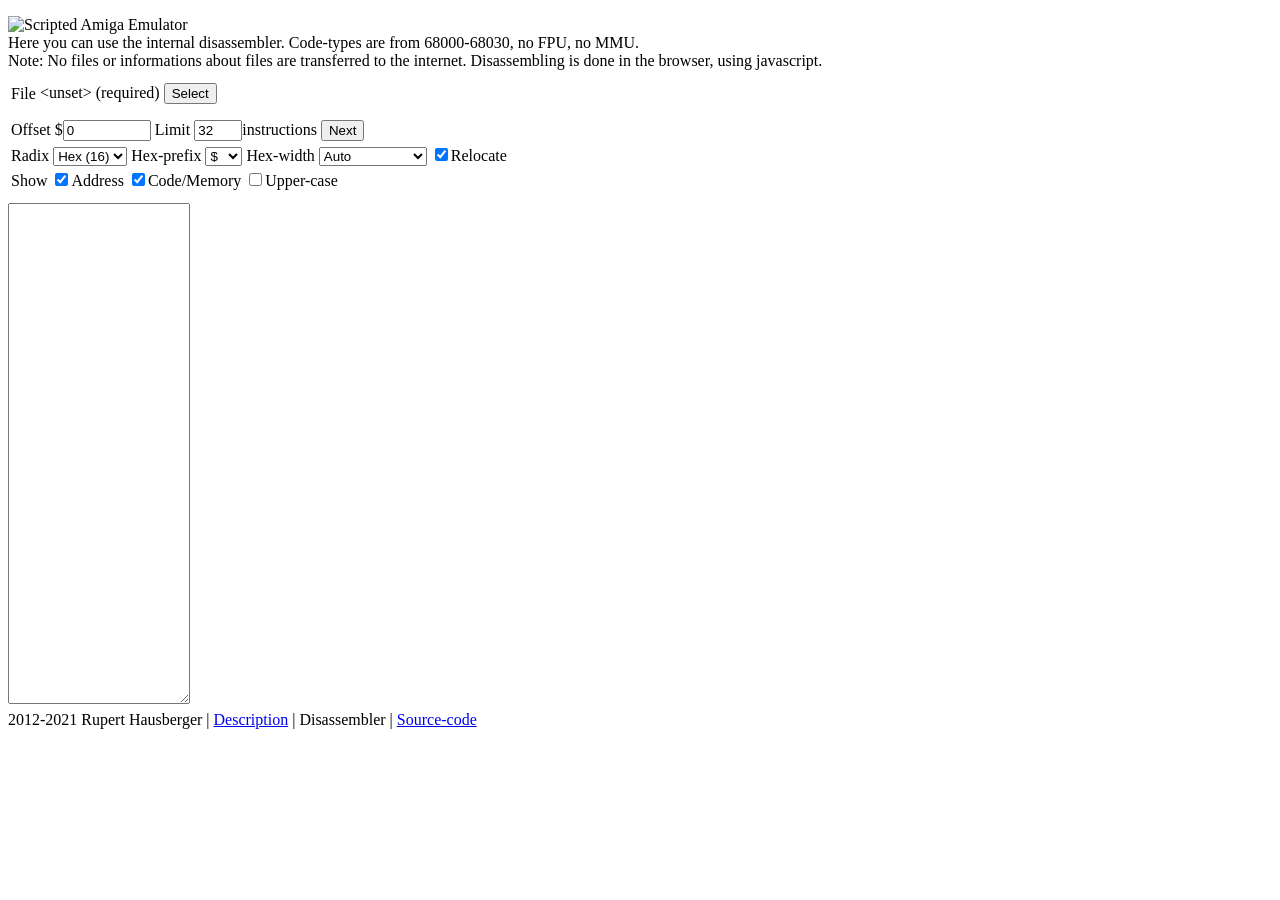
==== disass.html @ 754b36fb "Renamed disass.htm to disass.html" ====
<!DOCTYPE html>
<html lang="en-us">
	<head>
		<title>SAE - Scripted Amiga Emulator</title>
		<meta http-equiv="Content-Type" content="text/html; charset=UTF-8" />
		<link rel="icon" type="image/x-icon" href="favicon.ico" />
		<link rel="stylesheet" type="text/css" href="index.css" />
		<script type="text/javascript" src="sae/prototypes.js"></script>
		<script type="text/javascript" src="sae/utils.js"></script>
		<script type="text/javascript" src="sae/cpu.js"></script>
		<script type="text/javascript" src="sae/disassembler.js"></script>
		<script type="text/javascript" src="disass.js"></script>
	</head>
	<body onload="init()">
		<div id="base">
			<div id="head" class="head">
				<noscript>
					<div style="height:20px"></div>
					<div class="noscript">JavaScript is disabled or not supported!</div>
					<div style="height:20px"></div>
				</noscript>
				<div style="height:8px"></div>
				<img src="images/logo.png" alt="Scripted Amiga Emulator" />
			</div>
			<div id="disass">
				Here you can use the internal disassembler. Code-types are from 68000-68030, no FPU, no MMU.<br />
				<span class="info">Note: No files or informations about files are transferred to the internet. Disassembling is done in the browser, using javascript.</span>
				<div style="height:10px"></div>
				<table>
					<tr>
						<td class="arm"><span class="label">File</span></td>
						<td style="width:100%">
							<span class="text"><span id="cfg_filename" class="red">&lt;unset&gt; (required)</span></span>
							<input id="cfg_file" type="file" style="position:absolute;left:-10000px;top:-10000px;" onchange="updFile()" />
							<button class="button" onclick="document.getElementById('cfg_file').click()">Select</button>
						</td>
					</tr>
				</table>
				<div style="height:10px"></div>
				<table id="disass_cfg">
					<tr>
						<td>
							Offset&nbsp;&dollar;<input id="cfg_offset" type="text" value="0" maxlength="8" onchange="updOffset()" style="width:80px" />
							Limit <input id="cfg_limit" type="text" value="32" maxlength="4" onchange="updLimit()" style="width:40px" />instructions
							<button class="button" onclick="updNext(1)">Next</button>
						</td>
					</tr>
					<tr>
						<td>
							Radix
							<select id="cfg_radix" size="1" onchange="updRadix()">
								<option value="10">Dec (10)</option>
								<option value="16" selected="selected">Hex (16)</option>
							</select>
							Hex-prefix
							<select id="cfg_prefx" size="1" onchange="updPrefx()">
								<option value="1" selected="selected">&dollar;</option>
								<option value="2">0x</option>
							</select>
							Hex-width
							<select id="cfg_width" size="1" onchange="updWidth()">
								<option value="0" selected="selected">Auto</option>
								<option value="24">24bit (6 chars)</option>
								<option value="32">32bit (8 chars)</option>
							</select>
							<input id="cfg_reloc" type="checkbox" onchange="updReloc()" checked="checked" />Relocate
						</td>
					</tr>
					<tr>
						<td>
							Show
							<input id="cfg_showAddr" type="checkbox" onchange="updShowAddr()" checked="checked" />Address
							<input id="cfg_showCode" type="checkbox" onchange="updShowCode()" checked="checked" />Code/Memory
							<input id="cfg_case" type="checkbox" onchange="updCase()" />Upper-case
						</td>
					</tr>
				</table>
				<div style="height:10px"></div>
				<textarea rows="33" readonly="readonly" id="disass_code"></textarea>
			</div>
			<div style="height:5px"></div>
			<div id="foot" class="foot" style="line-height:14px">
				<span class="gray">2012-2021 Rupert Hausberger</span> |
				<a target="_blank" href="readme.htm">Description</a> |
				<span class="gray">Disassembler</span> |
				<a target="_blank" href="https://github.com/naTmeg/ScriptedAmigaEmulator">Source-code</a>
			</div>
		</div>
	</body>
</html>
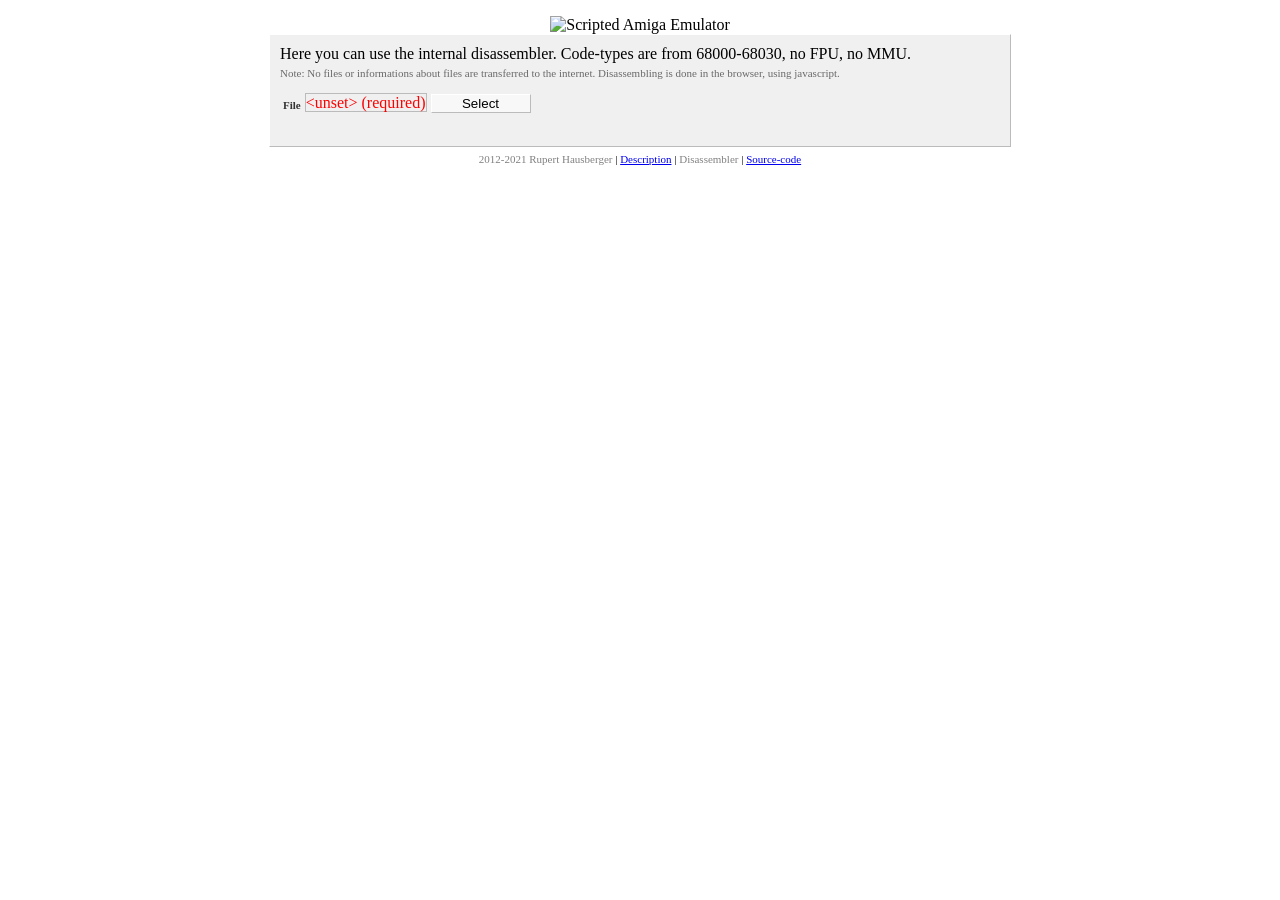
==== commit e2029290: "Modified disass.html" ====
--- a/disass.html
+++ b/disass.html
@@ -3,13 +3,13 @@
 	<head>
 		<title>SAE - Scripted Amiga Emulator</title>
 		<meta http-equiv="Content-Type" content="text/html; charset=UTF-8" />
-		<link rel="icon" type="image/x-icon" href="favicon.ico" />
-		<link rel="stylesheet" type="text/css" href="index.css" />
-		<script type="text/javascript" src="sae/prototypes.js"></script>
-		<script type="text/javascript" src="sae/utils.js"></script>
-		<script type="text/javascript" src="sae/cpu.js"></script>
-		<script type="text/javascript" src="sae/disassembler.js"></script>
-		<script type="text/javascript" src="disass.js"></script>
+		<link rel="icon" type="image/x-icon" href="/images/favicon.ico" />
+		<link rel="stylesheet" type="text/css" href="/css/index.css" />
+		<script type="text/javascript" src="/js/prototypes.min.js"></script>
+		<script type="text/javascript" src="/js/utils.min.js"></script>
+		<script type="text/javascript" src="/js/cpu.min.js"></script>
+		<script type="text/javascript" src="/js/disassembler.min.js"></script>
+		<script type="text/javascript" src="/js/disass.min.js"></script>
 	</head>
 	<body onload="init()">
 		<div id="base">
--- a/css/index.css
+++ b/css/index.css
@@ -0,0 +1,422 @@
+/*-------------------------------------------------------------------------
+| SAE - Scripted Amiga Emulator
+| https://github.com/naTmeg/ScriptedAmigaEmulator
+|
+| Copyright (C) 2012-2016 Rupert Hausberger
+|
+| This program is free software; you can redistribute it and/or
+| modify it under the terms of the GNU General Public License
+| as published by the Free Software Foundation; either version 2
+| of the License, or (at your option) any later version.
+|
+| This program is distributed in the hope that it will be useful,
+| but WITHOUT ANY WARRANTY; without even the implied warranty of
+| MERCHANTABILITY or FITNESS FOR A PARTICULAR PURPOSE.  See the
+| GNU General Public License for more details.
+-------------------------------------------------------------------------*/
+/* Mode clair (défaut) */
+html {
+    color-scheme: light;
+}
+
+/* Mode sombre */
+html.is-dark {
+    color-scheme: dark;
+}
+/*
+a:link		{ color:#24c; text-decoration:none; }
+a:visited	{ color:#24c; text-decoration:none; }
+a:hover		{ color:#24c; text-decoration:underline; }
+*/
+/*body {
+	top:0;
+	left:0;
+	margin:0;
+	padding:0;
+	font-family:Verdana;
+	font-size:13px;
+	background-color:#f8f8f8;
+	-webkit-touch-callout:none;
+	-webkit-user-select:none;
+	-khtml-user-select:none;
+	-moz-user-select:none;
+	-ms-user-select:none;
+	user-select:none;
+}
+*/
+table {
+	white-space:nowrap;
+}
+/*
+textarea {
+	resize:none;
+	font-size:13px;
+	font-family:monospace;
+	border-left:1px solid #ccc;
+	border-top:1px solid #ccc;
+	border-right:1px solid #fff;
+	border-bottom:1px solid #fff;
+}
+
+input[type=text] {
+	font-size:13px;
+	border-left:1px solid #ccc;
+	border-top:1px solid #ccc;
+	border-right:1px solid #fff;
+	border-bottom:1px solid #fff;
+}
+*/
+/*---------------------------------*/
+
+.gray { color:gray; }
+.green { color:green; }
+.orange { color:orange; }
+.red { color:red; }
+
+.alt { text-align:left; vertical-align:top; }
+.alm { text-align:left; vertical-align:middle; }
+.alb { text-align:left; vertical-align:bottom; }
+
+.act { text-align:center; vertical-align:top; }
+.acm { text-align:center; vertical-align:middle; }
+.acb { text-align:center; vertical-align:bottom; }
+
+.art { text-align:right; vertical-align:top; }
+.arm { text-align:right; vertical-align:middle; }
+.arb { text-align:right; vertical-align:bottom; }
+
+.label {
+	font-size:11px;
+	font-weight:bold;
+	color:#333;
+}
+.info {
+	font-size:11px;
+	color:dimgray;
+}
+.warn {
+	font-size:11px;
+	color:red;
+}
+
+.noscript {
+	margin:auto;
+	padding:4px;
+	font-size:17px;
+	font-weight:bold;
+	text-align:center;
+	color:red;
+}
+
+.head {
+	width:100%;
+	margin:auto;
+	text-align:center;
+}
+
+.foot {
+	width:100%;
+	margin:auto;
+	font-size:11px;
+	text-align:center;
+}
+
+.linehoriz {
+	width:100%;
+	border-top:2px solid #bbb;
+}
+
+.text {
+
+	border-left:1px solid #bbb;
+	border-top:1px solid #bbb;
+	border-right:1px solid #bbb;
+	border-bottom:1px solid #bbb;
+/*	background-color:#fff; */
+
+	-webkit-touch-callout:text;
+	-webkit-user-select:text;
+	-khtml-user-select:text;
+	-moz-user-select:text;
+	-ms-user-select:text;
+	user-select:text;
+}
+
+/*---------------------------------*/
+
+#myVideo {
+	margin:auto;
+}
+#myVideo:-webkit-full-screen {
+  width: 100%;
+  height: 100%;
+}
+
+/*---------------------------------*/
+/*
+#config select {
+	border-left:2px solid #fff;
+	border-top:2px solid #fff;
+	border-right:1px solid #bbb;
+	border-bottom:1px solid #bbb;
+	background-color:#f8f8f8;
+}
+/*
+#config .button {
+	width:75px;
+	border-left:1px solid #fff;
+	border-top:1px solid #fff;
+	border-right:1px solid #bbb;
+	border-bottom:1px solid #bbb;
+	background-color:#f8f8f8;
+}
+
+#config .button:hover {
+	background-color:#e8e8e8;
+}
+
+#config .sbutton {
+	width:100px;
+	padding:2px;
+	border-left:1px solid #fff;
+	border-top:1px solid #fff;
+	border-right:1px solid #bbb;
+	border-bottom:1px solid #bbb;
+	background-color:#f8f8f8;
+}
+#config .sbutton:hover {
+	background-color:#e8e8e8;
+}
+
+#config_database  {
+	width:720px;
+	padding:10px;
+	margin:auto;
+	border-left:1px solid #fff;
+	border-top:1px solid #fff;
+	border-right:1px solid #bbb;
+	border-bottom:1px solid #bbb;
+	background-color:#f0f0f0;
+
+}
+*/
+  .is-750 {
+    width: 750px;
+    max-width: 100%; 
+    margin-left: auto;
+    margin-right: auto;
+/*    perspective: 1000px; /* donne de la profondeur */
+}
+  .is-1024 {
+    width: 1024px;
+    max-width: 100%; 
+    margin-left: auto;
+    margin-right: auto;
+/*    perspective: 1000px; /* donne de la profondeur */
+	display:none;
+}
+  .card-3d {
+    border-radius: 16px;
+    background: linear-gradient(135deg, rgba(255,255,255,0.95), rgba(245,245,255,0.75)); 
+    border: 1px solid rgba(255,255,255,0.45);
+
+    /* Ombre 3D */
+    box-shadow:
+      0 25px 60px rgba(0,0,0,0.18),
+      0 10px 25px rgba(0, 0, 0, 0.361);
+
+    transform-style: preserve-3d;
+
+    /* Effet “relief” 
+    transition: transform 250ms ease, box-shadow 250ms ease;*/
+  }
+/*#config_database_hof  {
+	width:75%;
+	margin:auto;
+	padding:10px;
+	border-left:1px solid #bbb;
+	border-top:1px solid #bbb;
+	border-right:1px solid #fff;
+	border-bottom:1px solid #fff;
+	background-color:#e8e8e8;
+}
+
+#config_database_hof .ctrl  {
+	padding:2px;
+	margin:0;
+	border-left:1px solid #bbb;
+	border-top:1px solid #bbb;
+	border-right:1px solid #fff;
+	border-bottom:1px solid #fff;
+	background-color:#f0f0f0;
+}
+
+#config_advanced {
+	width:1024px;
+	margin:auto;
+	padding:10px;
+	border-left:1px solid #fff;
+	border-top:1px solid #fff;
+	border-right:1px solid #bbb;
+	border-bottom:1px solid #bbb;
+	background-color:#f0f0f0;
+	display:none;
+}
+*/
+#config_advanced table {
+	width:100%;
+}
+/*
+#config_advanced .menu {
+	padding:10px;
+	border-left:1px solid #ccc;
+	border-top:1px solid #ccc;
+	border-right:1px solid #fff;
+	border-bottom:1px solid #fff;
+	background-color:#e8e8e8;
+}
+	*/
+#config_advanced .menu a:link {
+	font-size:13px;
+/*	color:#000; */
+	text-decoration:none;
+}
+#config_advanced .menu a:hover {
+/*	color:#888; */
+	text-decoration:none;
+}
+
+#config_advanced .page {
+	padding:10px;
+/* border-left:1px solid #ccc;
+	border-top:1px solid #ccc;
+	border-right:1px solid #ccc;
+	border-bottom:1px solid #ccc;
+	background-color:#e8e8e8;
+*/
+	display:none;
+}
+
+#cfg_page_video  input[type="text"] {
+	width:60px;
+}
+
+/*---------------------------------*/
+
+#emul {
+	display:none;
+}
+/*
+#emul button {
+	width:75px;
+	font-size:11px;
+	font-weight:bold;
+	color:#888;
+	border:1px solid #888;
+	background-color:#000;
+}
+#emul button:hover {
+	color:#ccc;
+	border:1px solid #ccc;
+}
+*/
+#controls_status {
+	margin:auto;
+	color:#888;
+	font-size:9px;
+	font-weight:bold;
+}
+
+#dskchg_database, #dskchg_advanced {
+	display:none;
+}
+#dskchg_database table, #dskchg_advanced table {
+	margin:auto;
+}
+#dskchg_database select, #dskchg_advanced select {
+	font-size:11px;
+	font-weight:bold;
+	color:#888;
+	border:1px solid #888;
+	background-color:#000;
+}
+
+table.table tbody tr {
+  border-bottom: none;
+}
+
+table.table tbody tr td {
+  border: none;
+}
+/*---------------------------------*/
+
+.readme {
+	width:1080px;
+	margin:auto;
+	padding:10px;
+	border-left:1px solid #fff;
+	border-top:1px solid #fff;
+	border-right:1px solid #bbb;
+	border-bottom:1px solid #bbb;
+	background-color:#f0f0f0;
+}
+.readme table {
+	width:100%;
+}
+.readme table td {
+	vertical-align:top;
+}
+.readme li {
+	padding:1px;
+}
+
+/*---------------------------------*/
+
+#disass  {
+	width:720px;
+	padding:10px;
+	margin:auto;
+	border-left:1px solid #fff;
+	border-top:1px solid #fff;
+	border-right:1px solid #bbb;
+	border-bottom:1px solid #bbb;
+	background-color:#f0f0f0;
+}
+#disass select {
+	border-left:1px solid #fff;
+	border-top:1px solid #fff;
+	border-right:1px solid #bbb;
+	border-bottom:1px solid #bbb;
+}
+#disass input {
+	border-left:1px solid #bbb;
+	border-top:1px solid #bbb;
+	border-right:1px solid #fff;
+	border-bottom:1px solid #fff;
+}
+
+#disass .button {
+	width:100px;
+	border-left:1px solid #fff;
+	border-top:1px solid #fff;
+	border-right:1px solid #bbb;
+	border-bottom:1px solid #bbb;
+	background-color:#f8f8f8;
+}
+#disass .button:hover {
+	background-color:#e8e8e8;
+}
+
+#disass_cfg  {
+	border-left:1px solid #bbb;
+	border-top:1px solid #bbb;
+	border-right:1px solid #fff;
+	border-bottom:1px solid #fff;
+	background-color:#e8e8e8;
+	display:none;
+}
+
+#disass_code {
+	width:100%;
+	display:none;
+}
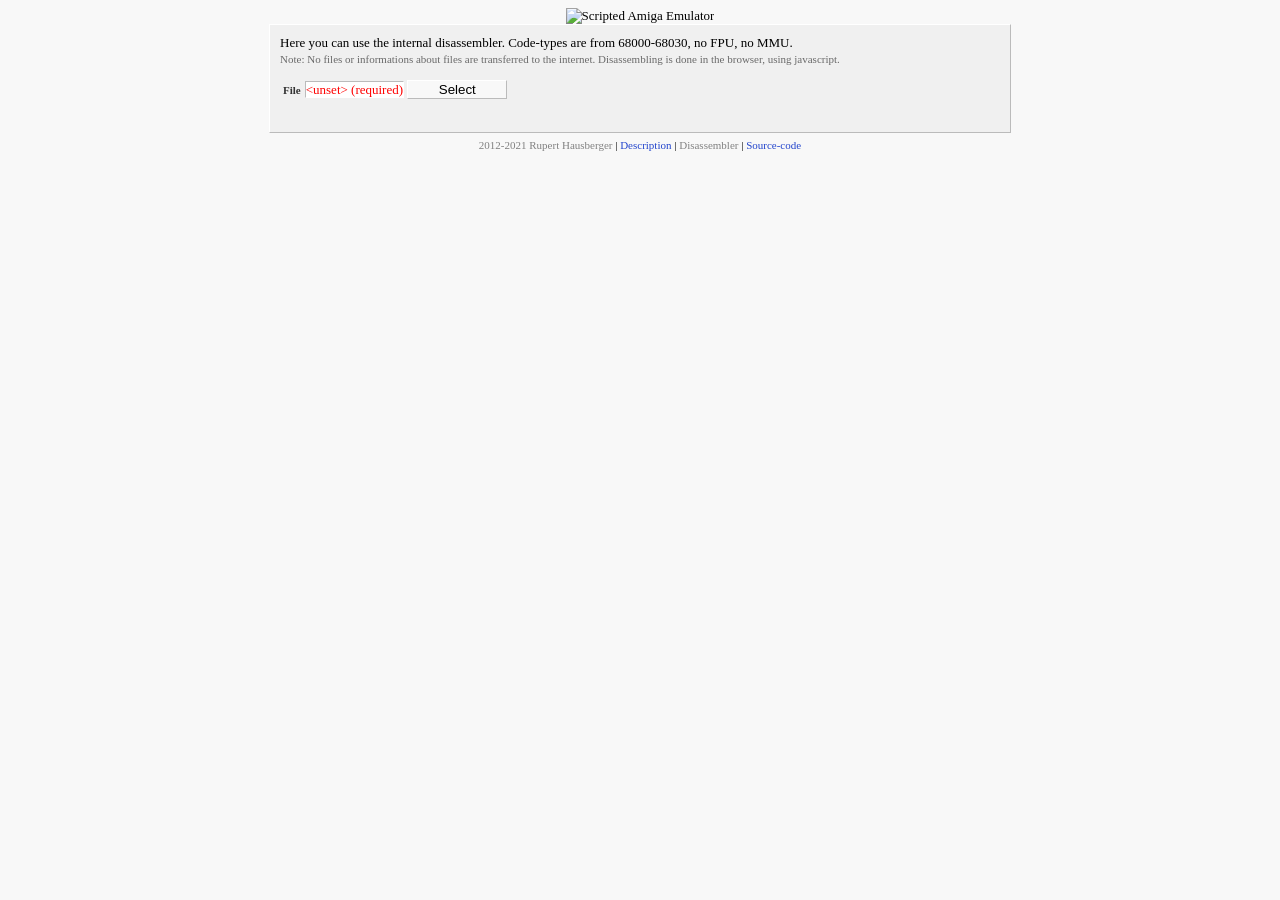
==== commit c0a91e2c: "Minifying js files broke some stuff rollback and deactivated the minifying process in workflow" ====
--- a/disass.html
+++ b/disass.html
@@ -5,11 +5,11 @@
 		<meta http-equiv="Content-Type" content="text/html; charset=UTF-8" />
 		<link rel="icon" type="image/x-icon" href="/images/favicon.ico" />
 		<link rel="stylesheet" type="text/css" href="/css/index.css" />
-		<script type="text/javascript" src="/js/prototypes.min.js"></script>
-		<script type="text/javascript" src="/js/utils.min.js"></script>
-		<script type="text/javascript" src="/js/cpu.min.js"></script>
-		<script type="text/javascript" src="/js/disassembler.min.js"></script>
-		<script type="text/javascript" src="/js/disass.min.js"></script>
+		<script type="text/javascript" src="/sae/prototypes.js"></script>
+		<script type="text/javascript" src="/sae/utils.js"></script>
+		<script type="text/javascript" src="/sae/cpu.js"></script>
+		<script type="text/javascript" src="/sae/disassembler.js"></script>
+		<script type="text/javascript" src="/sae/disass.js"></script>
 	</head>
 	<body onload="init()">
 		<div id="base">
--- a/css/index.css
+++ b/css/index.css
@@ -14,21 +14,12 @@
 | MERCHANTABILITY or FITNESS FOR A PARTICULAR PURPOSE.  See the
 | GNU General Public License for more details.
 -------------------------------------------------------------------------*/
-/* Mode clair (défaut) */
-html {
-    color-scheme: light;
-}
-
-/* Mode sombre */
-html.is-dark {
-    color-scheme: dark;
-}
-/*
+
 a:link		{ color:#24c; text-decoration:none; }
 a:visited	{ color:#24c; text-decoration:none; }
 a:hover		{ color:#24c; text-decoration:underline; }
-*/
-/*body {
+
+body {
 	top:0;
 	left:0;
 	margin:0;
@@ -43,11 +34,15 @@
 	-ms-user-select:none;
 	user-select:none;
 }
-*/
+
 table {
 	white-space:nowrap;
 }
-/*
+td {
+	text-align:left;
+	vertical-align:top;
+}
+
 textarea {
 	resize:none;
 	font-size:13px;
@@ -65,7 +60,7 @@
 	border-right:1px solid #fff;
 	border-bottom:1px solid #fff;
 }
-*/
+
 /*---------------------------------*/
 
 .gray { color:gray; }
@@ -123,17 +118,15 @@
 
 .linehoriz {
 	width:100%;
-	border-top:2px solid #bbb;
+	border-top:1px solid #bbb;
 }
 
 .text {
-
-	border-left:1px solid #bbb;
-	border-top:1px solid #bbb;
-	border-right:1px solid #bbb;
-	border-bottom:1px solid #bbb;
-/*	background-color:#fff; */
-
+	border-left:1px solid #bbb;
+	border-top:1px solid #bbb;
+	border-right:1px solid #fff;
+	border-bottom:1px solid #fff;
+	background-color:#fff;
 	-webkit-touch-callout:text;
 	-webkit-user-select:text;
 	-khtml-user-select:text;
@@ -153,7 +146,7 @@
 }
 
 /*---------------------------------*/
-/*
+
 #config select {
 	border-left:2px solid #fff;
 	border-top:2px solid #fff;
@@ -161,7 +154,6 @@
 	border-bottom:1px solid #bbb;
 	background-color:#f8f8f8;
 }
-/*
 #config .button {
 	width:75px;
 	border-left:1px solid #fff;
@@ -170,11 +162,9 @@
 	border-bottom:1px solid #bbb;
 	background-color:#f8f8f8;
 }
-
 #config .button:hover {
 	background-color:#e8e8e8;
 }
-
 #config .sbutton {
 	width:100px;
 	padding:2px;
@@ -197,40 +187,8 @@
 	border-right:1px solid #bbb;
 	border-bottom:1px solid #bbb;
 	background-color:#f0f0f0;
-
-}
-*/
-  .is-750 {
-    width: 750px;
-    max-width: 100%; 
-    margin-left: auto;
-    margin-right: auto;
-/*    perspective: 1000px; /* donne de la profondeur */
-}
-  .is-1024 {
-    width: 1024px;
-    max-width: 100%; 
-    margin-left: auto;
-    margin-right: auto;
-/*    perspective: 1000px; /* donne de la profondeur */
-	display:none;
-}
-  .card-3d {
-    border-radius: 16px;
-    background: linear-gradient(135deg, rgba(255,255,255,0.95), rgba(245,245,255,0.75)); 
-    border: 1px solid rgba(255,255,255,0.45);
-
-    /* Ombre 3D */
-    box-shadow:
-      0 25px 60px rgba(0,0,0,0.18),
-      0 10px 25px rgba(0, 0, 0, 0.361);
-
-    transform-style: preserve-3d;
-
-    /* Effet “relief” 
-    transition: transform 250ms ease, box-shadow 250ms ease;*/
-  }
-/*#config_database_hof  {
+}
+#config_database_hof  {
 	width:75%;
 	margin:auto;
 	padding:10px;
@@ -240,7 +198,6 @@
 	border-bottom:1px solid #fff;
 	background-color:#e8e8e8;
 }
-
 #config_database_hof .ctrl  {
 	padding:2px;
 	margin:0;
@@ -252,21 +209,20 @@
 }
 
 #config_advanced {
-	width:1024px;
-	margin:auto;
-	padding:10px;
-	border-left:1px solid #fff;
-	border-top:1px solid #fff;
-	border-right:1px solid #bbb;
-	border-bottom:1px solid #bbb;
-	background-color:#f0f0f0;
-	display:none;
-}
-*/
+	width:720px;
+	margin:auto;
+	padding:10px;
+	border-left:1px solid #fff;
+	border-top:1px solid #fff;
+	border-right:1px solid #bbb;
+	border-bottom:1px solid #bbb;
+	background-color:#f0f0f0;
+	display:none;
+}
 #config_advanced table {
 	width:100%;
 }
-/*
+
 #config_advanced .menu {
 	padding:10px;
 	border-left:1px solid #ccc;
@@ -275,28 +231,25 @@
 	border-bottom:1px solid #fff;
 	background-color:#e8e8e8;
 }
-	*/
 #config_advanced .menu a:link {
 	font-size:13px;
-/*	color:#000; */
+	color:#000;
 	text-decoration:none;
 }
 #config_advanced .menu a:hover {
-/*	color:#888; */
+	color:#888;
 	text-decoration:none;
 }
 
 #config_advanced .page {
 	padding:10px;
-/* border-left:1px solid #ccc;
+	border-left:1px solid #ccc;
 	border-top:1px solid #ccc;
-	border-right:1px solid #ccc;
-	border-bottom:1px solid #ccc;
-	background-color:#e8e8e8;
-*/
-	display:none;
-}
-
+	border-right:1px solid #fff;
+	border-bottom:1px solid #fff;
+	background-color:#e8e8e8;
+	display:none;
+}
 #cfg_page_video  input[type="text"] {
 	width:60px;
 }
@@ -306,7 +259,7 @@
 #emul {
 	display:none;
 }
-/*
+
 #emul button {
 	width:75px;
 	font-size:11px;
@@ -319,7 +272,7 @@
 	color:#ccc;
 	border:1px solid #ccc;
 }
-*/
+
 #controls_status {
 	margin:auto;
 	color:#888;
@@ -341,13 +294,6 @@
 	background-color:#000;
 }
 
-table.table tbody tr {
-  border-bottom: none;
-}
-
-table.table tbody tr td {
-  border: none;
-}
 /*---------------------------------*/
 
 .readme {
